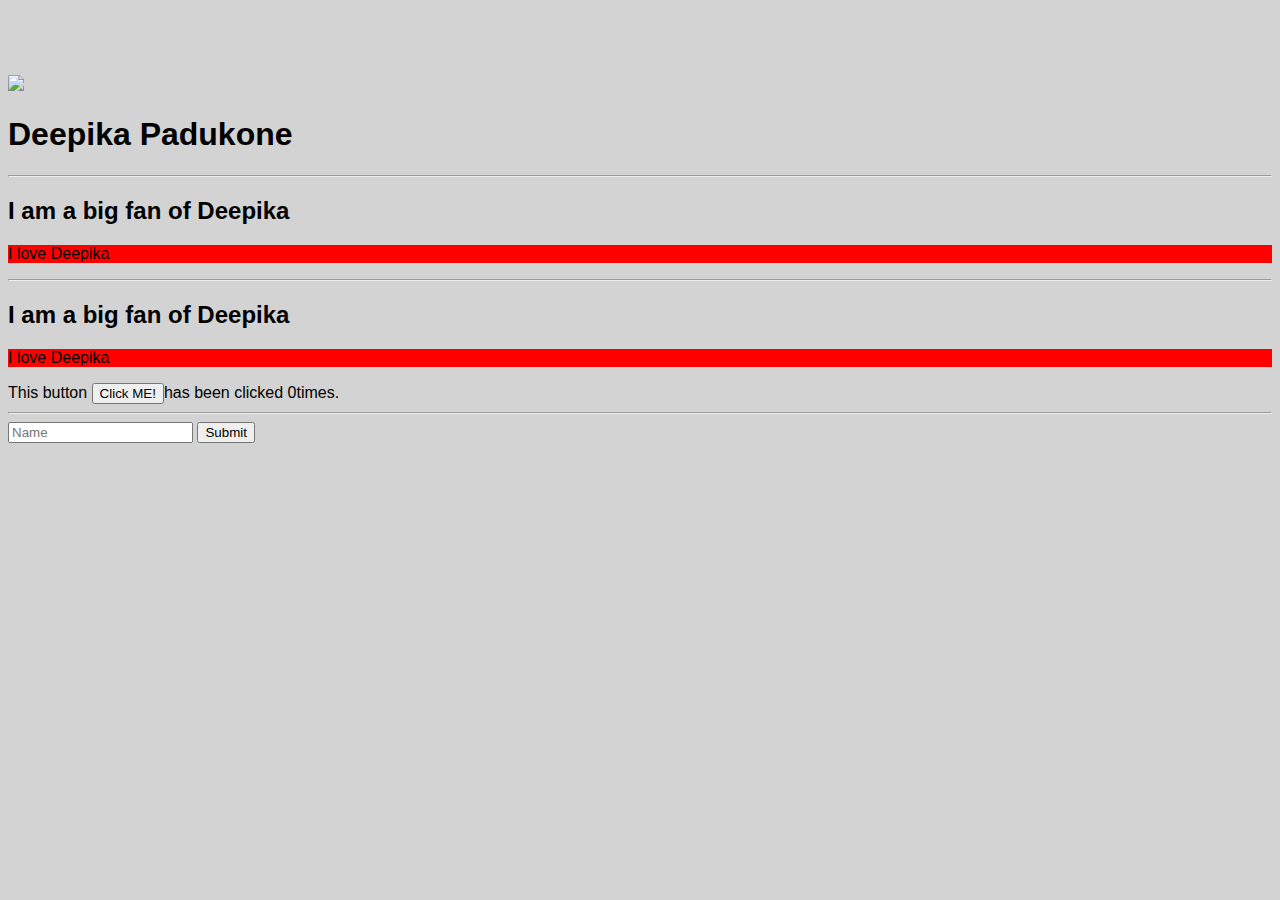
==== ui/index.html @ 45e09936 "[imad-console] Updates ui/index.html" ====
<!doctype html>
<html>
    <head>
        <link href="/ui/style.css" rel="stylesheet" />
    </head>
    <body>
     
        <div class="container">
            <img id="madi" src="http://static.koimoi.com/wp-content/new-galleries/2016/05/top-10-highest-grossing-films-of-deepika-padukone-of-all-time.jpg" class="img-medium"/>
        </div>
        <h1>Deepika Padukone</h1>
        <hr>
        <div>
            <h2>I am a big fan of Deepika</h2>      
            <p>I love Deepika</p>
        
        </div>
        <hr>
        <div>
            <h2>I am a big fan of Deepika</h2>      
            <p>I love Deepika</p>
        </div>
        <div id="footer">
            This button <button id="counter">Click ME!</button>has been clicked <span id="spn">0</span>times.
        </div>
        <hr>
        <input type="text" placeholder="Name" id="name">
        <input type="Submit" value="Submit" id="btn">
        <ul id="ulist">
        </ul>
      
        <script type="text/javascript" src="/ui/main.js">
        
        </script>
    </body>
</html>
---- ui/style.css ----
body {
    font-family: sans-serif;
    background-color: lightgrey;
    margin-top: 75px;
}

.center {
    text-align: center;
}

.text-big {
    font-size: 300%;
}

.bold {
    font-weight: bold;
}

.img-medium {
    height: 200px;
}
p{
    background-color:red;
}

ul li{
    color:red;
}
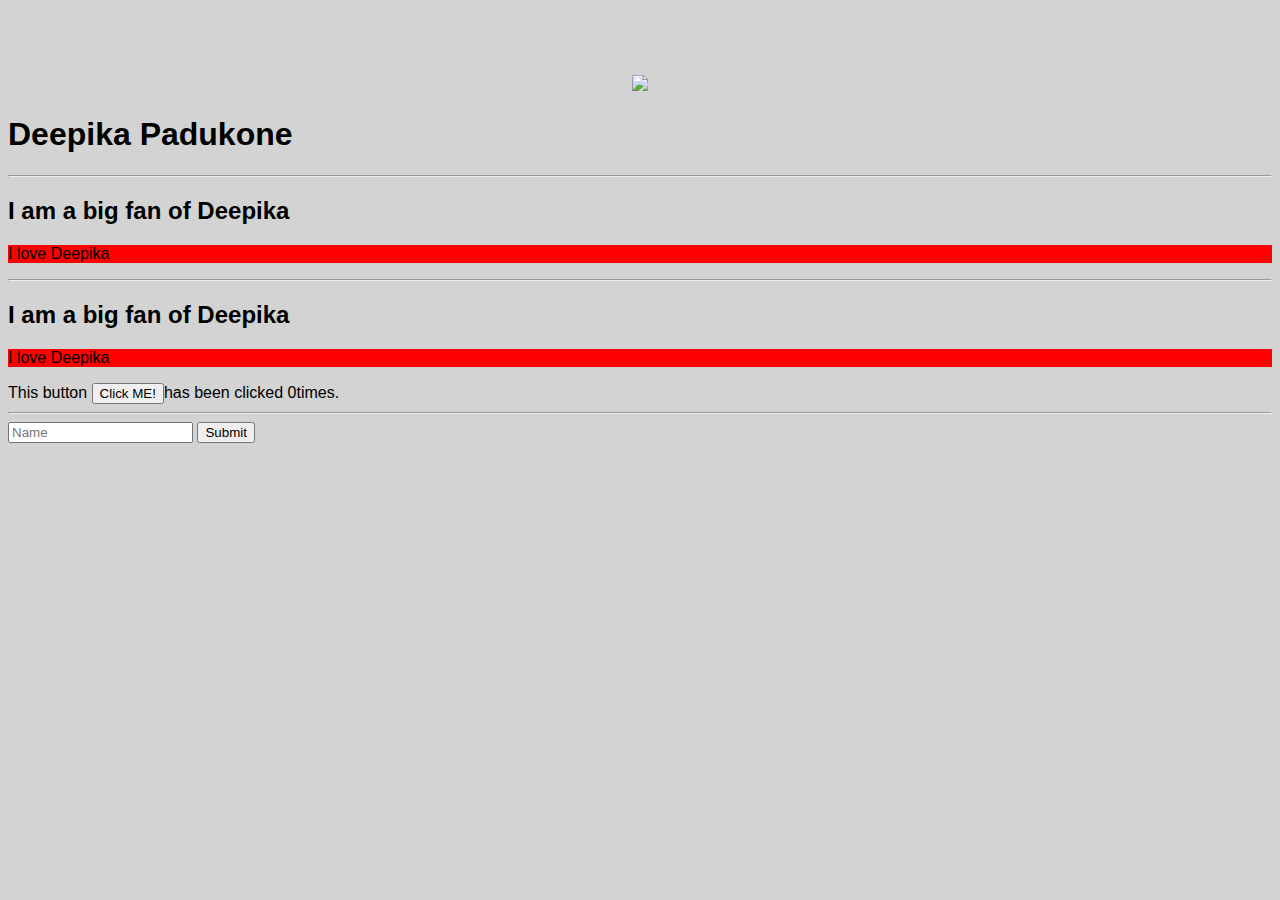
==== commit 59bca908: "[imad-console] Updates ui/index.html" ====
--- a/ui/index.html
+++ b/ui/index.html
@@ -4,30 +4,31 @@
         <link href="/ui/style.css" rel="stylesheet" />
     </head>
     <body>
-     
-        <div class="container">
-            <img id="madi" src="http://static.koimoi.com/wp-content/new-galleries/2016/05/top-10-highest-grossing-films-of-deepika-padukone-of-all-time.jpg" class="img-medium"/>
+        <div>
+            <div>
+                <center><img id="madi" src="http://static.koimoi.com/wp-content/new-galleries/2016/05/top-10-highest-grossing-films-of-deepika-padukone-of-all-time.jpg" class="img-medium"/></center>
+            </div>
+            <h1>Deepika Padukone</h1>
+            <hr>
+            <div>
+                <h2>I am a big fan of Deepika</h2>      
+                <p>I love Deepika</p>
+            
+            </div>
+            <hr>
+            <div>
+                <h2>I am a big fan of Deepika</h2>      
+                <p>I love Deepika</p>
+            </div>
+            <div id="footer">
+                This button <button id="counter">Click ME!</button>has been clicked <span id="spn">0</span>times.
+            </div>
+            <hr>
+            <input type="text" placeholder="Name" id="name">
+            <input type="Submit" value="Submit" id="btn">
+            <ul id="ulist">
+            </ul>
         </div>
-        <h1>Deepika Padukone</h1>
-        <hr>
-        <div>
-            <h2>I am a big fan of Deepika</h2>      
-            <p>I love Deepika</p>
-        
-        </div>
-        <hr>
-        <div>
-            <h2>I am a big fan of Deepika</h2>      
-            <p>I love Deepika</p>
-        </div>
-        <div id="footer">
-            This button <button id="counter">Click ME!</button>has been clicked <span id="spn">0</span>times.
-        </div>
-        <hr>
-        <input type="text" placeholder="Name" id="name">
-        <input type="Submit" value="Submit" id="btn">
-        <ul id="ulist">
-        </ul>
       
         <script type="text/javascript" src="/ui/main.js">
         
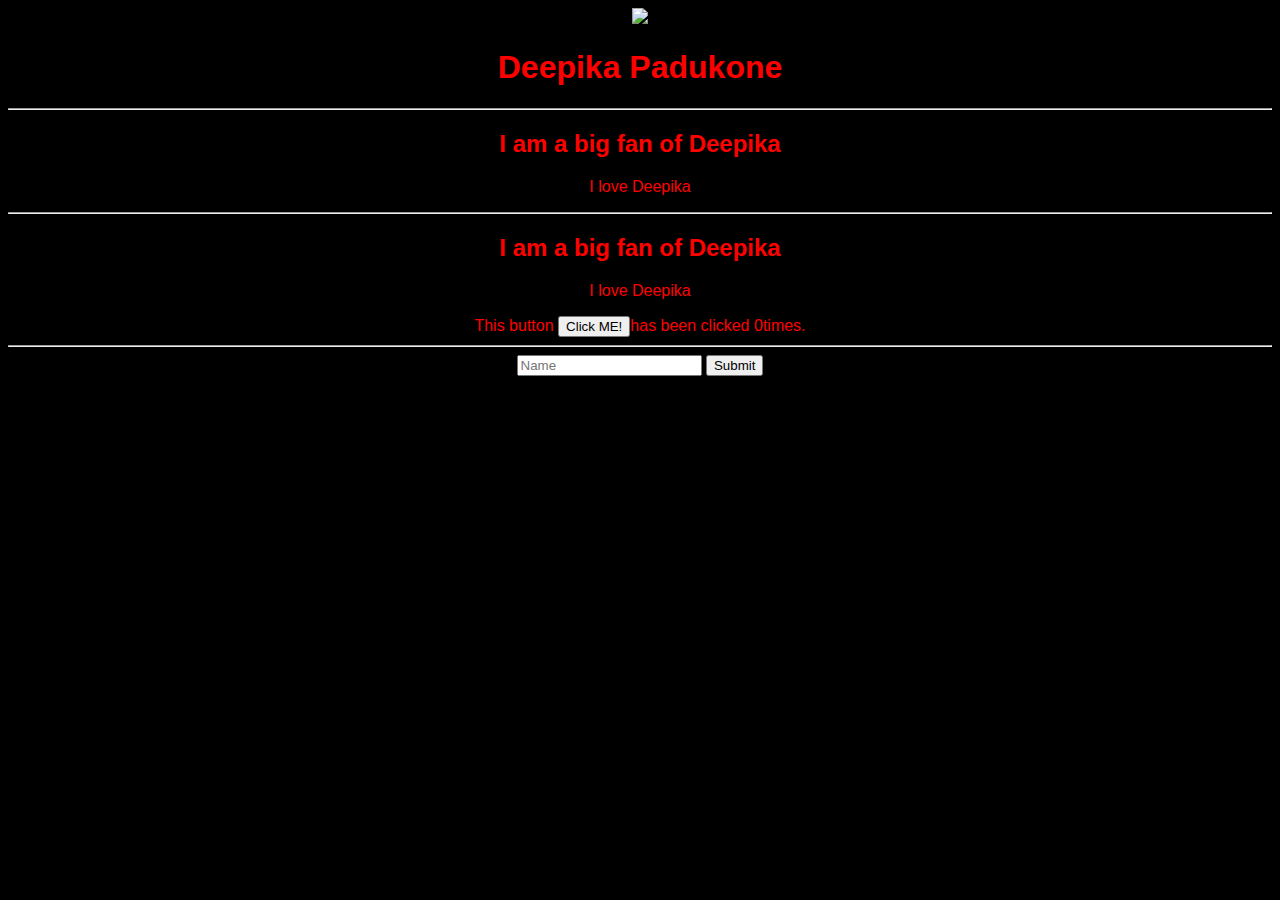
==== commit 1000983d: "[imad-console] Updates ui/index.html" ====
--- a/ui/index.html
+++ b/ui/index.html
@@ -5,31 +5,31 @@
     </head>
     <body>
         <div>
-            <div>
-                <center><img id="madi" src="http://static.koimoi.com/wp-content/new-galleries/2016/05/top-10-highest-grossing-films-of-deepika-padukone-of-all-time.jpg" class="img-medium"/></center>
-            </div>
-            <h1>Deepika Padukone</h1>
-            <hr>
-            <div>
-                <h2>I am a big fan of Deepika</h2>      
-                <p>I love Deepika</p>
-            
-            </div>
-            <hr>
-            <div>
-                <h2>I am a big fan of Deepika</h2>      
-                <p>I love Deepika</p>
-            </div>
-            <div id="footer">
-                This button <button id="counter">Click ME!</button>has been clicked <span id="spn">0</span>times.
-            </div>
-            <hr>
-            <input type="text" placeholder="Name" id="name">
-            <input type="Submit" value="Submit" id="btn">
-            <ul id="ulist">
-            </ul>
+            <center>
+                <div>
+                    <img id="madi" src="http://static.koimoi.com/wp-content/new-galleries/2016/05/top-10-highest-grossing-films-of-deepika-padukone-of-all-time.jpg" class="img-medium"/>
+                </div>
+                <h1>Deepika Padukone</h1>
+                <hr>
+                <div>
+                    <h2>I am a big fan of Deepika</h2>      
+                    <p>I love Deepika</p>
+                </div>
+                <hr>
+                <div>
+                    <h2>I am a big fan of Deepika</h2>      
+                    <p>I love Deepika</p>
+                </div>
+                <div id="footer">
+                             This button <button id="counter">Click ME!</button>has been clicked <span id="spn">0</span>times.
+                </div>
+                <hr>
+                <input type="text" placeholder="Name" id="name">
+                <input type="Submit" value="Submit" id="btn">
+                <ul id="ulist">
+                </ul>
+            </center>
         </div>
-      
         <script type="text/javascript" src="/ui/main.js">
         
         </script>
--- a/ui/style.css
+++ b/ui/style.css
@@ -1,7 +1,7 @@
 body {
     font-family: sans-serif;
-    background-color: lightgrey;
-    margin-top: 75px;
+    background-color:black; 
+    color:red;
 }
 
 .center {
@@ -19,10 +19,3 @@
 .img-medium {
     height: 200px;
 }
-p{
-    background-color:red;
-}
-
-ul li{
-    color:red;
-}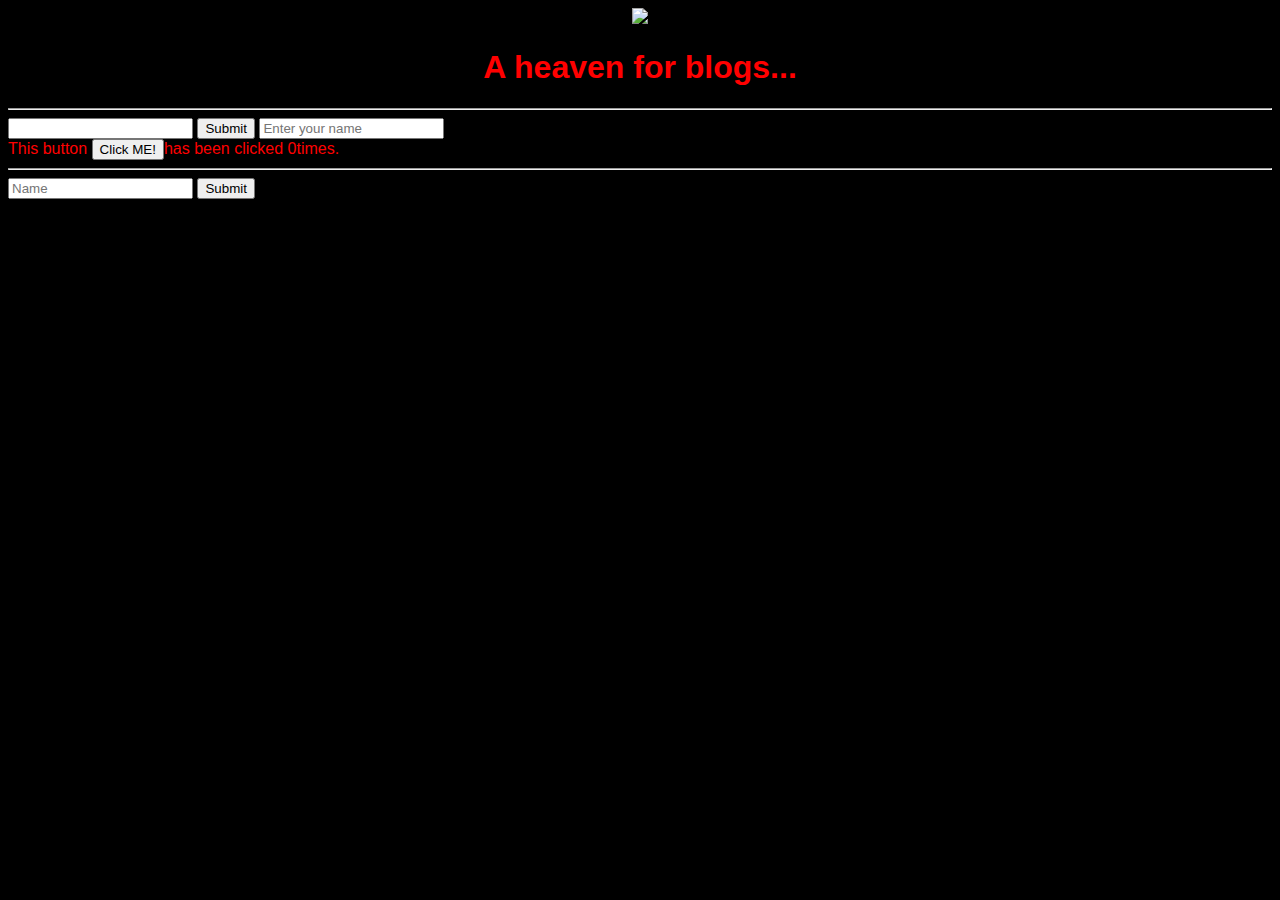
==== commit b6bb31a2: "[imad-console] Updates ui/index.html" ====
--- a/ui/index.html
+++ b/ui/index.html
@@ -7,28 +7,26 @@
         <div>
             <center>
                 <div>
-                    <img id="madi" src="http://static.koimoi.com/wp-content/new-galleries/2016/05/top-10-highest-grossing-films-of-deepika-padukone-of-all-time.jpg" class="img-medium"/>
+                    <img id="madi" src="http://www.startupremarkable.com/wp-content/uploads/2015/02/a-book-a-week-image.jpg" class="img-medium"/>
                 </div>
-                <h1>Deepika Padukone</h1>
+                <h1>A heaven for blogs... </h1>
                 <hr>
-                <div>
-                    <h2>I am a big fan of Deepika</h2>      
-                    <p>I love Deepika</p>
-                </div>
-                <hr>
-                <div>
-                    <h2>I am a big fan of Deepika</h2>      
-                    <p>I love Deepika</p>
-                </div>
+            </center>
+            <span>
+                <input type="textarea" placeholde="Enter your article here" id="article">
+                <input type="submit" value="Submit" id="art">
+            </span>
+            <span>
+                <input type="text" placeholder="Enter your name">
+            </span>
                 <div id="footer">
-                             This button <button id="counter">Click ME!</button>has been clicked <span id="spn">0</span>times.
+                    This button <button id="counter">Click ME!</button>has been clicked <span id="spn">0</span>times.
                 </div>
                 <hr>
                 <input type="text" placeholder="Name" id="name">
                 <input type="Submit" value="Submit" id="btn">
                 <ul id="ulist">
                 </ul>
-            </center>
         </div>
         <script type="text/javascript" src="/ui/main.js">
         
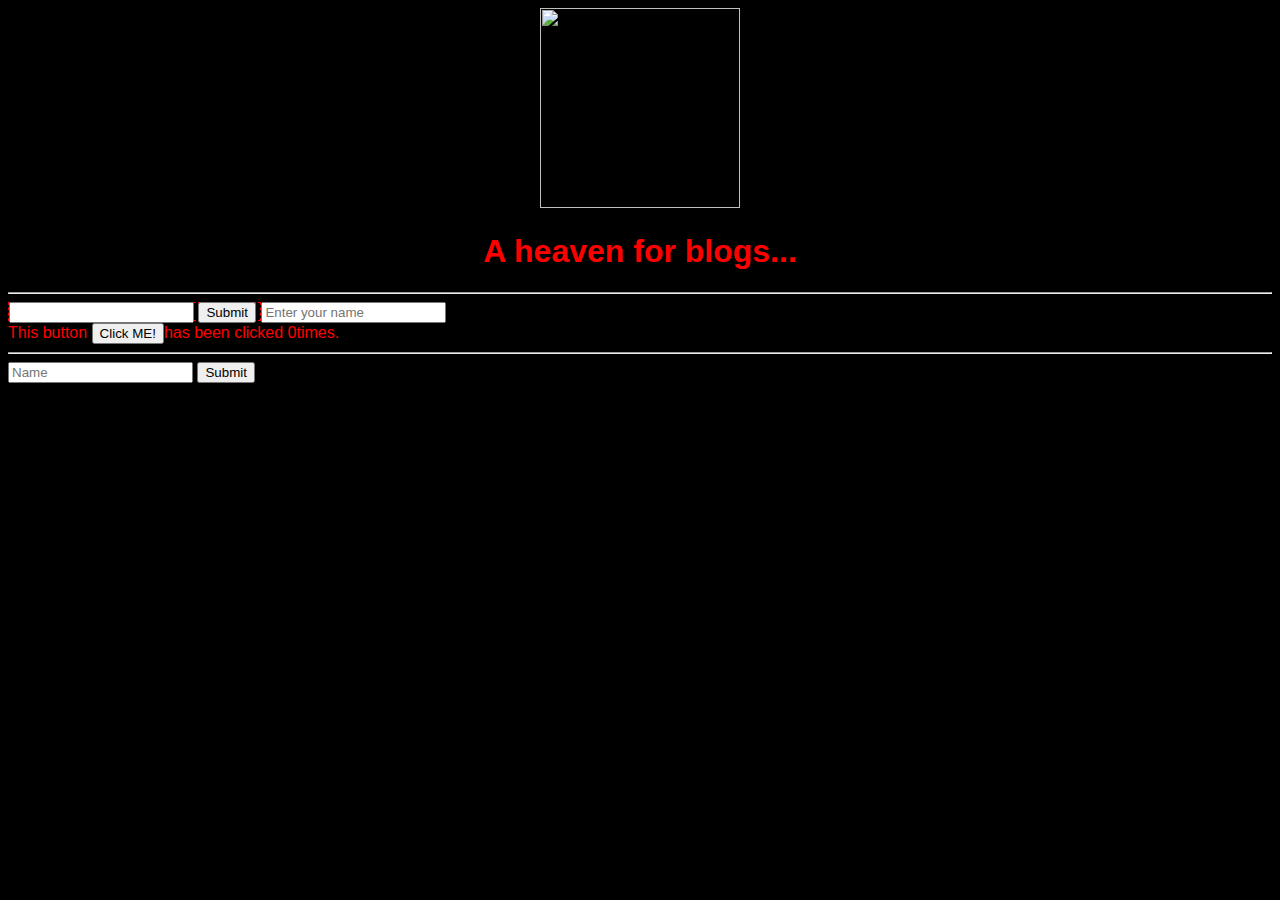
==== commit bb4708bb: "[imad-console] Updates ui/index.html" ====
--- a/ui/index.html
+++ b/ui/index.html
@@ -12,8 +12,8 @@
                 <h1>A heaven for blogs... </h1>
                 <hr>
             </center>
-            <span>
-                <input type="textarea" placeholde="Enter your article here" id="article">
+            <span style="border:dashed 1px red">
+                <input type="textarea" height="100px" width="100px" placeholde="Enter your article here" id="article">
                 <input type="submit" value="Submit" id="art">
             </span>
             <span>
--- a/ui/style.css
+++ b/ui/style.css
@@ -18,4 +18,5 @@
 
 .img-medium {
     height: 200px;
+    width: 200px;
 }
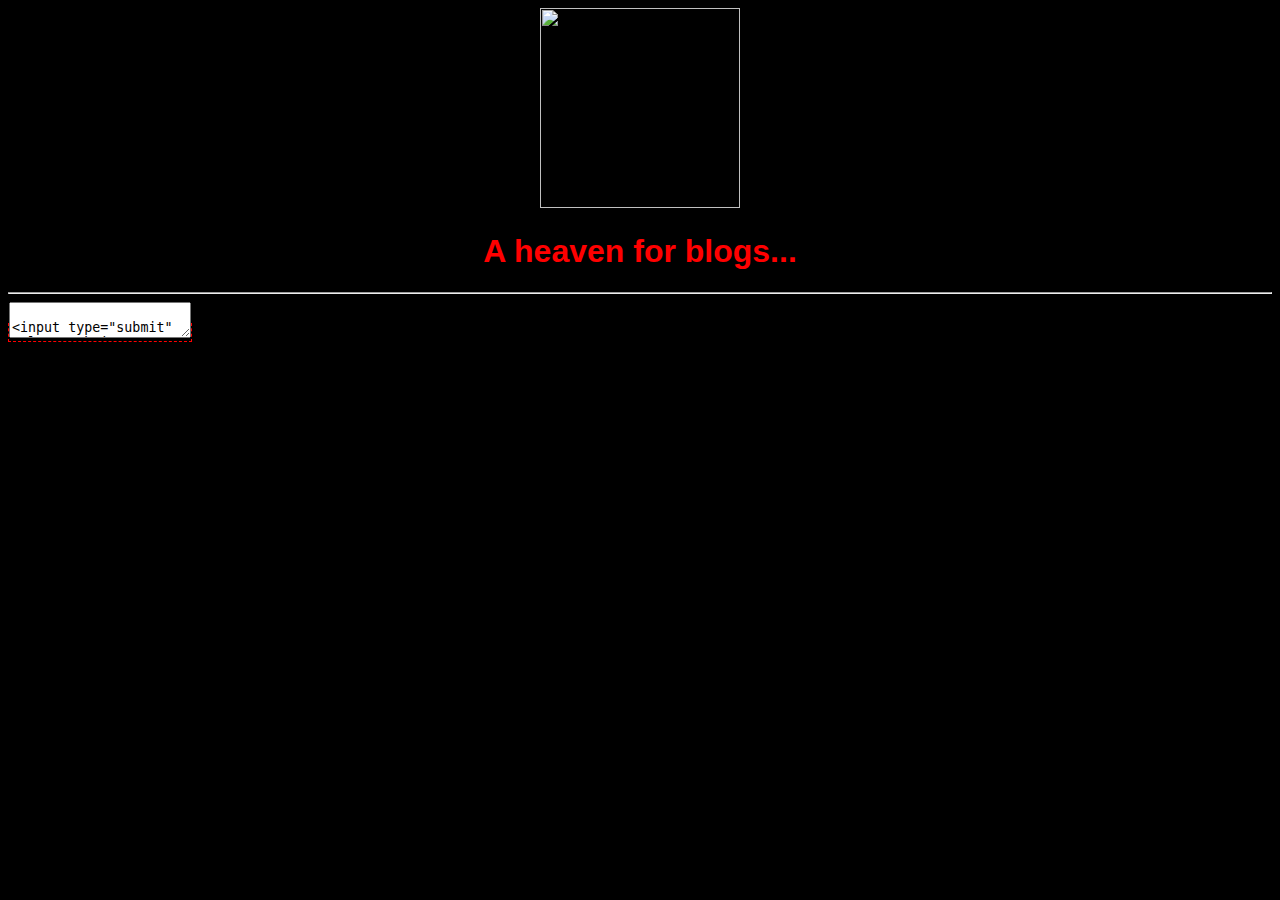
==== commit de7db8ec: "[imad-console] Updates ui/index.html" ====
--- a/ui/index.html
+++ b/ui/index.html
@@ -13,7 +13,7 @@
                 <hr>
             </center>
             <span style="border:dashed 1px red">
-                <input type="textarea" height="100px" width="100px" placeholde="Enter your article here" id="article">
+                <textarea height="100px" width="100px" placeholde="Enter your article here" id="article">
                 <input type="submit" value="Submit" id="art">
             </span>
             <span>
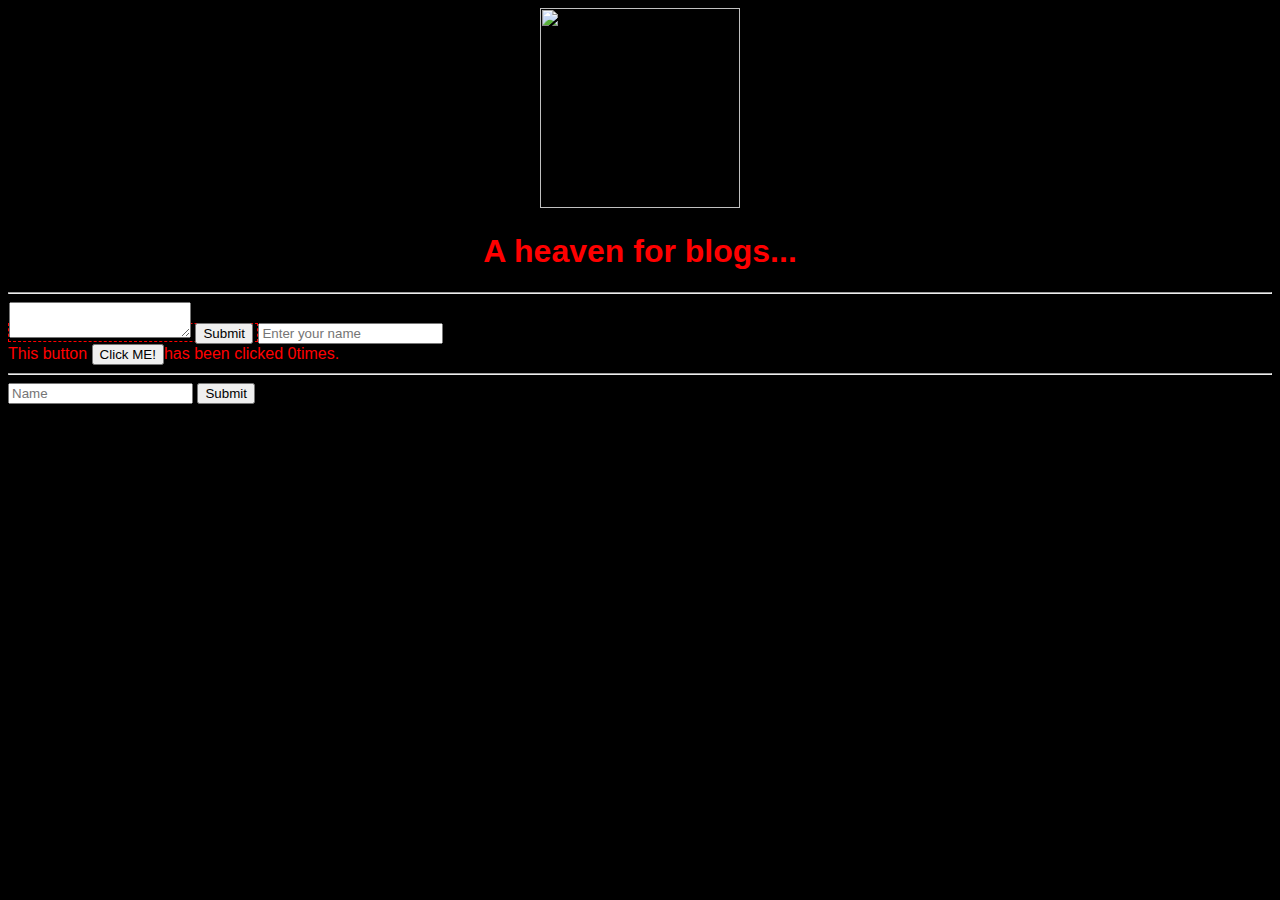
==== commit 9b50cc52: "[imad-console] Updates ui/index.html" ====
--- a/ui/index.html
+++ b/ui/index.html
@@ -13,7 +13,7 @@
                 <hr>
             </center>
             <span style="border:dashed 1px red">
-                <textarea height="100px" width="100px" placeholde="Enter your article here" id="article">
+                <textarea height="100px" width="100px" placeholde="Enter your article here" id="article"></textarea>
                 <input type="submit" value="Submit" id="art">
             </span>
             <span>
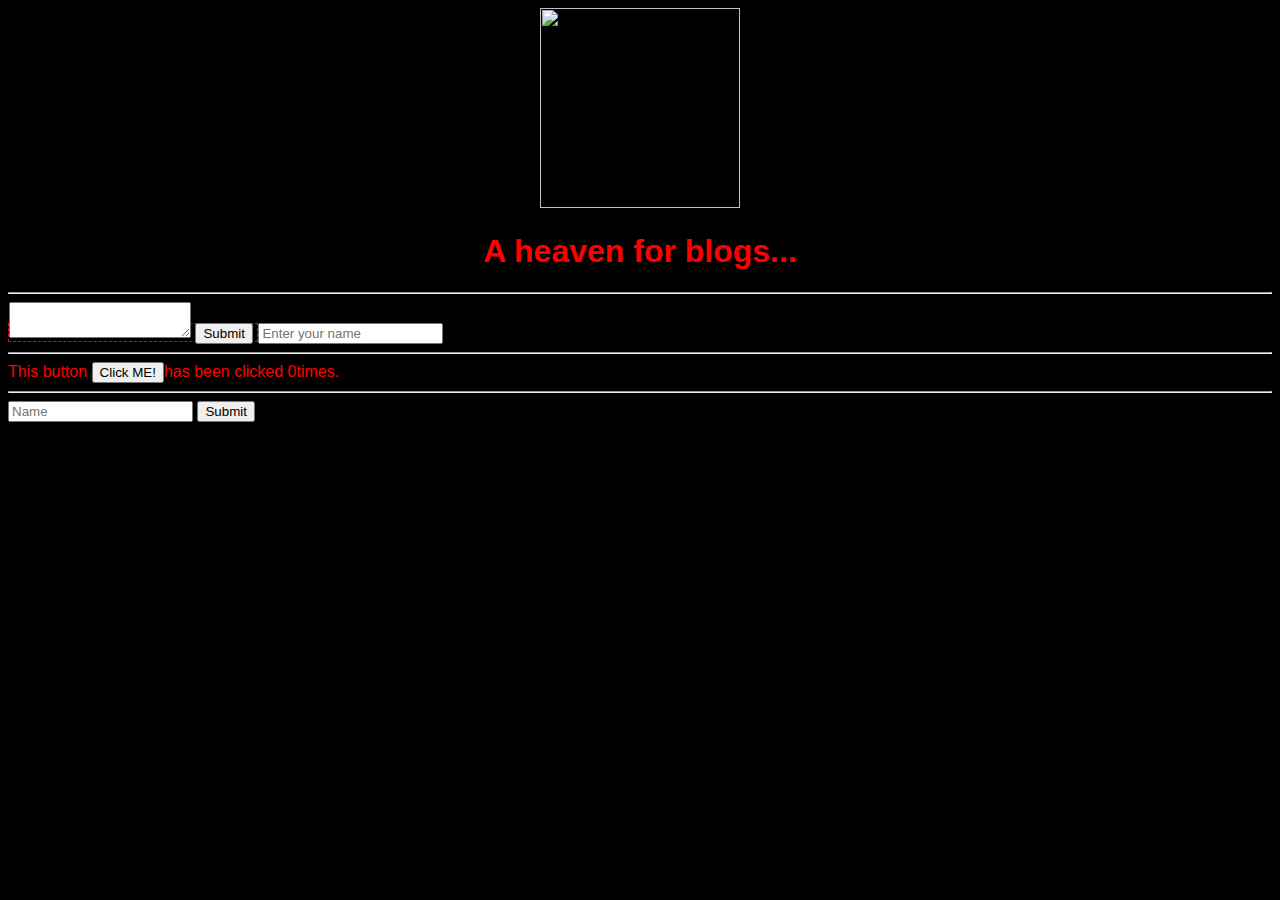
==== commit 5483d1e4: "[imad-console] Updates ui/index.html" ====
--- a/ui/index.html
+++ b/ui/index.html
@@ -19,6 +19,7 @@
             <span>
                 <input type="text" placeholder="Enter your name">
             </span>
+            <hr>
                 <div id="footer">
                     This button <button id="counter">Click ME!</button>has been clicked <span id="spn">0</span>times.
                 </div>
